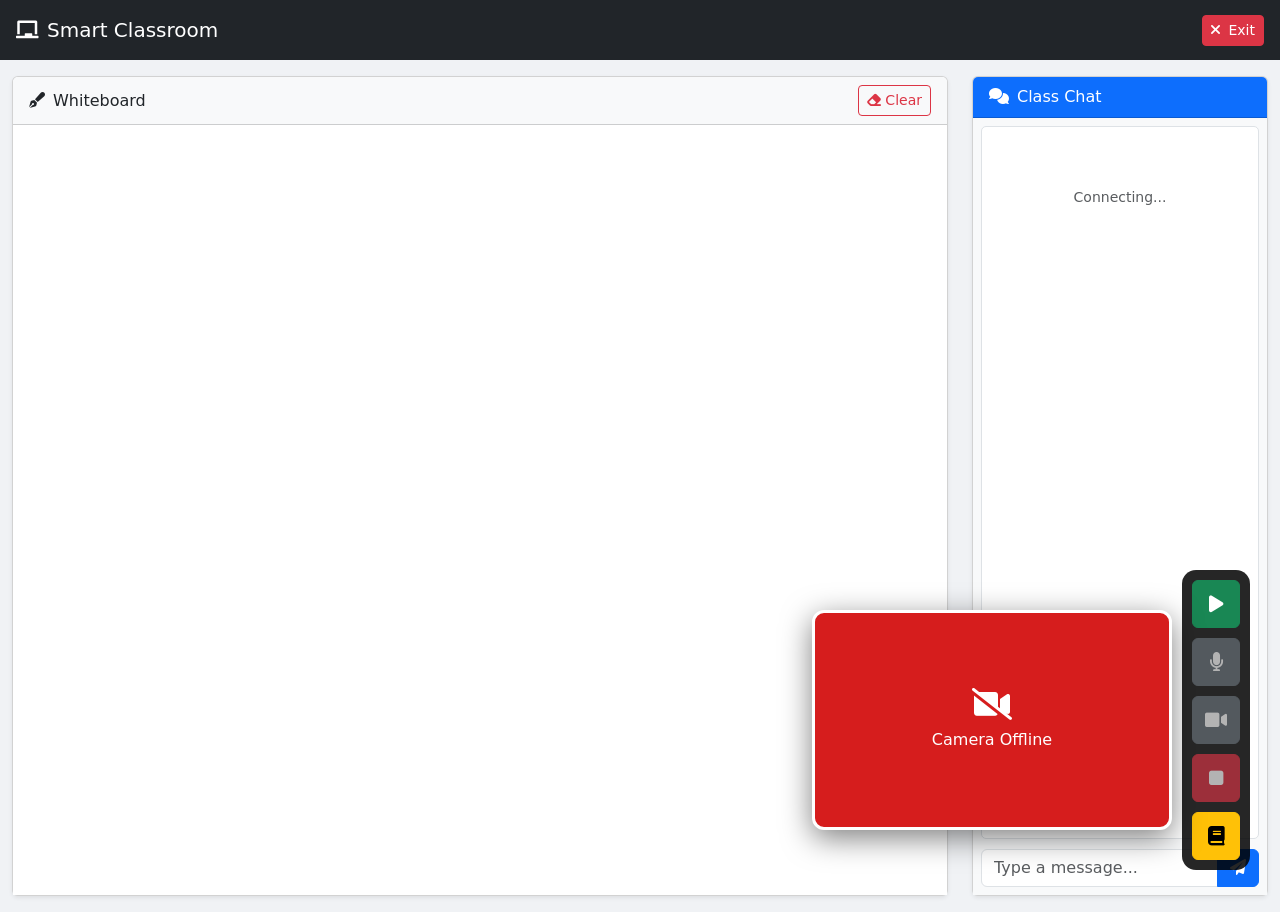
==== classroom.html @ 821cf299 "Deployed - all working" ====
<!DOCTYPE html>
<html lang="en">

<head>
    <meta charset="UTF-8">
    <title>Live Classroom</title>
    <link href="https://cdn.jsdelivr.net/npm/bootstrap@5.3.0/dist/css/bootstrap.min.css" rel="stylesheet">
    <link rel="stylesheet" href="https://cdnjs.cloudflare.com/ajax/libs/font-awesome/6.0.0/css/all.min.css">
    <style>
        body {
            background-color: #f0f2f5;
            height: 100vh;
            overflow: hidden;
        }

        /* --- Layout --- */
        .wb-container {
            position: relative;
            height: calc(100vh - 80px) !important;
        }

        #wb_canvas {
            max-width: 100%;
            max-height: 100%;
            cursor: crosshair;
        }

        .chat-panel {
            height: calc(100vh - 80px);
        }

        .chat-box {
            flex-grow: 1;
            overflow-y: auto;
            border: 1px solid #dee2e6;
            margin-bottom: 10px;
            padding: 10px;
            background: white;
            border-radius: 5px;
        }

        .msg-bubble {
            background: #e9ecef;
            padding: 8px 12px;
            border-radius: 15px;
            margin-bottom: 8px;
            display: inline-block;
            max-width: 80%;
            font-size: 0.9rem;
        }

        .msg-mine {
            background: #0d6efd;
            color: white;
            float: right;
            border-bottom-right-radius: 2px;
        }

        .msg-other {
            background: #fff;
            border: 1px solid #dee2e6;
            float: left;
            border-bottom-left-radius: 2px;
        }

        .sender-name {
            font-size: 0.75rem;
            color: #6c757d;
            margin-bottom: 2px;
            display: block;
        }

        /* --- Floating Video Wrapper (User Preference) --- */
        .video-wrapper {
            position: fixed;
            bottom: 30px;
            right: 30px;
            display: flex;
            align-items: center;
            z-index: 99999;
            cursor: move;
            /* Drag cursor for the whole wrapper */
            user-select: none;
        }

        .video-container {
            width: 360px;
            height: 220px;
            background: #d61d1d;
            border-radius: 12px;
            overflow: hidden;
            border: 3px solid #fff;
            box-shadow: 0 8px 30px rgba(0, 0, 0, 0.5);
            position: relative;
            display: flex;
            justify-content: center;
            align-items: center;
        }

        video {
            width: 100%;
            height: 100%;
            object-fit: cover;
            background: black;
        }

        .video-placeholder {
            position: absolute;
            text-align: center;
            color: #fff;
        }

        .video-controls {
            display: flex;
            flex-direction: column;
            gap: 10px;
            margin-left: 10px;
            padding: 10px;
            background: rgba(0, 0, 0, 0.85);
            border-radius: 14px;
        }

        .video-controls .btn {
            width: 48px;
            height: 48px;
            display: flex;
            align-items: center;
            justify-content: center;
            font-size: 1.2rem;
        }

        /* --- Resource Panel --- */
        #teacherResourcePanel {
            transition: all 0.3s ease;
        }
    </style>
</head>

<body>

    <!-- 
        TOP NAVIGATION BAR
        - Shows the title and the 'Exit' button.
    -->
    <nav id="classroomNavbar" class="navbar navbar-dark bg-dark px-3" style="height: 60px;">
        <span class="navbar-brand mb-0 h1"><i class="fas fa-chalkboard me-2"></i><span data-i18n="classroom">Smart
                Classroom</span></span>
        <div class="d-flex align-items-center">
            <span id="uName" class="text-white me-3"></span>
            <button onclick="handleExit()" class="btn btn-sm btn-danger"><i class="fas fa-times me-1"></i>
                Exit</button>
        </div>
    </nav>

    <!-- Teacher Resource Panel (Draggable) -->
    <div id="teacherResourcePanel" class="card shadow-lg"
        style="display:none; position: fixed; top: 70px; right: 20px; width: 600px; height: 85vh; z-index: 100000;">
        <div id="panelHeader" class="card-header bg-warning d-flex justify-content-between align-items-center"
            style="cursor: move;">
            <h6 class="mb-0 text-dark"><i class="fas fa-book me-2"></i>Teacher Resources</h6>
            <button class="btn btn-sm btn-close" onclick="toggleResourcePanel()"></button>
        </div>
        <div class="card-body d-flex flex-column p-2 bg-light">
            <!-- Upload -->
            <div class="mb-3 border-bottom pb-2">
                <h6 class="small fw-bold">Upload New Resource</h6>
                <div class="mb-2">
                    <input type="number" id="resModule" class="form-control form-control-sm mb-1"
                        placeholder="Module No." min="1">
                    <input type="text" id="resTitle" class="form-control form-control-sm mb-1" placeholder="Title">
                    <input type="text" id="resDesc" class="form-control form-control-sm mb-1" placeholder="Description">
                    <div class="input-group input-group-sm">
                        <input type="file" id="resourceFile" class="form-control" accept=".pdf,.png,.jpg,.jpeg,.zip">
                        <button class="btn btn-primary" onclick="uploadResource()"><i class="fas fa-upload"></i>
                            Upload</button>
                    </div>
                </div>
            </div>
            <!-- List -->
            <div id="resourceList" class="flex-grow-1" style="overflow-y: auto;">
                <div class="text-center text-muted small mt-4">Loading resources...</div>
            </div>
            <!-- Viewer -->
            <div id="resourceViewer" class="mt-2 border-top pt-2 d-none"
                style="height: 450px; overflow: hidden; position: relative;">
                <button onclick="closeViewer()" class="btn btn-sm btn-secondary position-absolute top-0 end-0 m-1"
                    style="z-index:10">&times;</button>
                <div id="viewerContent" class="w-100 h-100 bg-white d-flex justify-content-center align-items-center">
                </div>
            </div>
        </div>
    </div>

    <!-- Main Content -->
    <div class="container-fluid py-3">
        <div class="row">
            <!-- 
                WHITEBOARD (CANVAS)
                - This is where the teacher draws.
                - We use an HTML5 <canvas> element, which is like a digital paper.
            -->
            <div class="col-md-9 wb-container">
                <div class="card h-100 shadow-sm">
                    <div class="card-header d-flex justify-content-between align-items-center bg-light">
                        <h6 class="mb-0"><i class="fas fa-pen-fancy me-2"></i>Whiteboard</h6>
                        <button id="clearBtn" class="btn btn-outline-danger btn-sm" onclick="clearBoard()"><i
                                class="fas fa-eraser"></i> Clear</button>
                    </div>
                    <div class="card-body p-0 bg-white d-flex justify-content-center align-items-center"
                        style="overflow: auto;">
                        <canvas id="wb_canvas" width="1200" height="800"></canvas>
                    </div>
                </div>
            </div>
            <!-- 
                CLASS CHAT
                - Real-time messages for everyone in the room.
            -->
            <div class="col-md-3 chat-panel">
                <div class="card h-100 shadow-sm">
                    <div class="card-header bg-primary text-white">
                        <i class="fas fa-comments me-2"></i>Class Chat
                    </div>
                    <div class="card-body d-flex flex-column p-2 bg-light">
                        <div id="chatBox" class="chat-box shadow-inset">
                            <div class="text-center text-muted mt-5"><small>Connecting...</small></div>
                        </div>
                        <div class="input-group">
                            <input type="text" id="chatInput" class="form-control" placeholder="Type a message..."
                                onkeypress="if(event.key==='Enter') sendChat()">
                            <button class="btn btn-primary" onclick="sendChat()"><i
                                    class="fas fa-paper-plane"></i></button>
                        </div>
                    </div>
                </div>
            </div>
        </div>
    </div>

    <!-- Floating Video Wrapper -->
    <div class="video-wrapper" id="videoWrapper">
        <div class="video-container" id="videoContainer">
            <div class="video-placeholder" id="vidPlaceholder">
                <i class="fas fa-video-slash fa-2x mb-2"></i>
                <div id="camStatusText">Camera Offline</div>
            </div>
            <video id="localVideo" autoplay muted playsinline style="display:none;"></video>
            <div id="studentStatus"
                style="display:none; position:absolute; top:0; left:0; right:0; background:rgba(220,53,69,0.9); color:#fff; padding:4px; text-align:center; font-size:0.8rem; z-index:20;">
                <span id="statusText">TEACHER OFFLINE</span>
            </div>
        </div>

        <div class="video-controls" id="teacherControls">
            <button class="btn btn-success" onclick="startBroadcast()" title="Start">
                <i class="fas fa-play"></i>
            </button>
            <button class="btn btn-secondary" onclick="toggleMic()" title="Mic" disabled id="micBtn">
                <i class="fas fa-microphone"></i>
            </button>
            <button class="btn btn-secondary" onclick="toggleCamera()" title="Cam" disabled id="camBtn">
                <i class="fas fa-video"></i>
            </button>
            <button class="btn btn-danger" onclick="endBroadcast()" title="End" disabled id="endBtn">
                <i class="fas fa-stop"></i>
            </button>
            <!-- Resource Button Added Back -->
            <button id="resourceBtn" class="btn btn-warning" onclick="toggleResourcePanel()" title="Resources">
                <i class="fas fa-book"></i>
            </button>
        </div>
    </div>

    <script src="js/i18n.js"></script>
    <script>
        // --- Globals ---
        const canvas = document.getElementById('wb_canvas');
        const ctx = canvas.getContext('2d');
        let painting = false;
        let role = 'student';
        let myName = 'User';
        let localStream = null;
        let micEnabled = true;
        let camEnabled = true;

        document.addEventListener('DOMContentLoaded', async () => {
            // 1. Auth Check
            try {
                const res = await fetch('api/auth_check.php');
                const data = await res.json();
                if (!data.logged_in) {
                    window.location.href = 'index.html';
                    return;
                }
                role = data.role;
                myName = data.name;
                document.getElementById('uName').innerText = `${myName} (${role.toUpperCase()})`;

                if (role !== 'teacher') {
                    document.getElementById('teacherControls').style.display = 'none';
                    document.getElementById('clearBtn').style.display = 'none';
                    document.getElementById('studentStatus').style.display = 'block';
                }

                // Init Draggables
                enableDragging(document.getElementById('videoWrapper'));
                const resPanel = document.getElementById('teacherResourcePanel');
                if (resPanel) enableDragging(resPanel, document.getElementById('panelHeader'));

                setInterval(syncState, 2000);

                // Handle Embedded Mode
                const urlParams = new URLSearchParams(window.location.search);
                if (urlParams.get('embedded') === 'true') {
                    document.getElementById('classroomNavbar').style.display = 'none';
                    document.body.style.backgroundColor = 'transparent';
                    // Adjust container heights if necessary
                    document.querySelectorAll('.wb-container, .chat-panel').forEach(el => {
                        el.style.height = 'calc(100vh - 20px)';
                    });
                }
            } catch (e) { console.error("Auth failed", e); }

            // Canvas Events
            canvas.addEventListener('mousedown', startPosition);
            canvas.addEventListener('mouseup', finishedPosition);
            canvas.addEventListener('mousemove', draw);
        });

        function handleExit() {
            const urlParams = new URLSearchParams(window.location.search);
            if (urlParams.get('embedded') === 'true') {
                if (window.parent && typeof window.parent.loadView === 'function') {
                    window.parent.loadView('dashboard');
                } else {
                    window.history.back();
                }
            } else {
                window.close();
            }
        }

        // --- Whiteboard Logic ---
        function startPosition(e) {
            if (role !== 'teacher') return;
            painting = true;
            draw(e);
        }
        function finishedPosition() {
            painting = false;
            ctx.beginPath();
            if (role === 'teacher') pushBoard();
        }
        function draw(e) {
            if (!painting || role !== 'teacher') return;
            const rect = canvas.getBoundingClientRect();
            const x = (e.clientX - rect.left) * (canvas.width / rect.width);
            const y = (e.clientY - rect.top) * (canvas.height / rect.height);

            ctx.lineWidth = 3;
            ctx.lineCap = 'round';
            ctx.strokeStyle = '#000';
            ctx.lineTo(x, y);
            ctx.stroke();
            ctx.beginPath();
            ctx.moveTo(x, y);
        }
        function clearBoard() {
            ctx.clearRect(0, 0, canvas.width, canvas.height);
            pushBoard('CLEAR');
        }
        async function pushBoard(data = null) {
            const payload = data || canvas.toDataURL();
            await fetch('api/teacher.php?action=update_classroom', {
                method: 'POST',
                body: JSON.stringify({ subject_id: 1, whiteboard: payload })
            });
        }

        /**
         * 1. SYNC STATE (THE HEART OF THE CLASSROOM)
         * Purpose: Every 2 seconds, this function asking the server:
         * "Has the teacher drawn anything new?" and "Is there a new chat message?"
         * This makes sure everyone sees the same thing at the same time.
         */
        async function syncState() {
            try {
                const res = await fetch('api/student.php?action=get_classroom_state&subject_id=1');
                const data = await res.json();

                // Whiteboard Sync: If you are a student, get the image from the server and "paint" it on your canvas.
                if (!painting && data.whiteboard) {
                    if (data.whiteboard === 'CLEAR') ctx.clearRect(0, 0, canvas.width, canvas.height);
                    else if (data.whiteboard.startsWith('data:image') && role !== 'teacher') {
                        let img = new Image();
                        img.onload = () => ctx.drawImage(img, 0, 0, canvas.width, canvas.height);
                        img.src = data.whiteboard;
                    }
                }

                // Chat Sync: Draw all the messages on the right side.
                const box = document.getElementById('chatBox');
                if (data.chat) {
                    let html = '';
                    data.chat.forEach(msg => {
                        const isMine = msg.sender === myName;
                        html += `<div style="clear:both">
                                    <div class="msg-bubble ${isMine ? 'msg-mine' : 'msg-other'}">
                                        <span class="sender-name">${isMine ? 'You' : msg.sender}</span>
                                        ${msg.text}
                                    </div>
                                 </div>`;
                    });
                    if (box.innerHTML.length !== html.length) {
                        box.innerHTML = html;
                        box.scrollTop = box.scrollHeight;
                    }
                }
            } catch (e) { }
        }

        async function sendChat() {
            const inp = document.getElementById('chatInput');
            const msg = inp.value.trim();
            if (!msg) return;
            await fetch('api/student.php?action=send_chat', {
                method: 'POST',
                body: JSON.stringify({ subject_id: 1, message: msg })
            });
            inp.value = '';
            syncState();
        }

        // --- Video Logic ---
        async function startBroadcast() {
            try {
                localStream = await navigator.mediaDevices.getUserMedia({ video: true, audio: true });
                const video = document.getElementById('localVideo');
                video.srcObject = localStream;
                video.style.display = 'block';
                document.getElementById('vidPlaceholder').style.display = 'none';

                document.getElementById('micBtn').disabled = false;
                document.getElementById('camBtn').disabled = false;
                document.getElementById('endBtn').disabled = false;

                // Notify backend
                await fetch('api/teacher.php?action=start_live_session', {
                    method: 'POST', body: JSON.stringify({ subject_id: 1, peer_id: 'dummy' })
                });
            } catch (e) { alert('Camera Error: ' + e.message); }
        }
        function toggleMic() {
            micEnabled = !micEnabled;
            localStream.getAudioTracks()[0].enabled = micEnabled;
        }
        function toggleCamera() {
            camEnabled = !camEnabled;
            localStream.getVideoTracks()[0].enabled = camEnabled;
        }
        function endBroadcast() {
            if (localStream) localStream.getTracks().forEach(t => t.stop());
            document.getElementById('localVideo').style.display = 'none';
            document.getElementById('vidPlaceholder').style.display = 'block';
        }

        // --- Resource Panel Logic ---
        function toggleResourcePanel() {
            const panel = document.getElementById('teacherResourcePanel');
            if (panel.style.display === 'none') {
                panel.style.display = 'flex';
                fetchResources();
            } else {
                panel.style.display = 'none';
            }
        }
        async function uploadResource() {
            const fileInput = document.getElementById('resourceFile');
            const modInp = document.getElementById('resModule');
            const titleInp = document.getElementById('resTitle');
            const descInp = document.getElementById('resDesc');

            if (!fileInput.files[0] || !modInp.value) { alert("File and Module Number required"); return; }

            const formData = new FormData();
            formData.append('file', fileInput.files[0]);
            formData.append('subject_id', 1);
            formData.append('module', modInp.value);
            formData.append('title', titleInp.value || fileInput.files[0].name);
            formData.append('description', descInp.value);

            try {
                const res = await fetch('api/teacher.php?action=upload_resource', { method: 'POST', body: formData });
                const data = await res.json();
                if (data.success) {
                    alert("Uploaded!");
                    fileInput.value = ''; modInp.value = ''; titleInp.value = ''; descInp.value = '';
                    fetchResources();
                } else alert("Failed: " + data.error);
            } catch (e) { console.error(e); }
        }
        async function fetchResources() {
            try {
                const res = await fetch('api/teacher.php?action=get_teacher_resources&subject_id=1');
                const data = await res.json();
                const list = document.getElementById('resourceList');
                list.innerHTML = '';

                if (!data.grouped) return;

                for (const [mod, resources] of Object.entries(data.grouped)) {
                    const group = document.createElement('div');
                    group.innerHTML = `<div class="bg-secondary text-white px-2 py-1 small fw-bold mb-1 rounded">Module ${mod}</div>`;
                    list.appendChild(group);
                    resources.forEach(f => {
                        const row = document.createElement('div');
                        row.className = 'd-flex justify-content-between p-2 border-bottom';
                        row.innerHTML = `<span class="small text-truncate" style="max-width:200px">${f.title}</span>
                                          <div>
                                            <button class="btn btn-sm btn-outline-primary py-0" onclick="loadResource('${f.file_path}', '${f.file_type}')">Open</button>
                                            <button class="btn btn-sm btn-outline-danger py-0" onclick="deleteResource(${f.id})">&times;</button>
                                          </div>`;
                        list.appendChild(row);
                    });
                }
            } catch (e) { }
        }
        function loadResource(path, type) {
            const container = document.getElementById('resourceViewer');
            const content = document.getElementById('viewerContent');
            const list = document.getElementById('resourceList');
            container.classList.remove('d-none');
            // list.style.height = '150px'; 

            const url = `uploads/resources/${path}`;
            if (path.toLowerCase().endsWith('.pdf')) {
                content.innerHTML = `<iframe src="${url}" style="width:100%; height:100%; border:none;"></iframe>`;
            } else if (['png', 'jpg', 'jpeg'].some(ext => path.toLowerCase().endsWith(ext))) {
                content.innerHTML = `<img src="${url}" style="max-width:100%; max-height:100%; object-fit:contain;">`;
            } else {
                content.innerHTML = `<a href="${url}" target="_blank" class="btn btn-primary">Download</a>`;
            }
        }
        function closeViewer() {
            document.getElementById('resourceViewer').classList.add('d-none');
            document.getElementById('viewerContent').innerHTML = '';
        }
        async function deleteResource(id) {
            if (!confirm("Delete?")) return;
            await fetch('api/teacher.php?action=delete_resource', { method: 'POST', body: JSON.stringify({ resource_id: id }) });
            fetchResources();
        }

        // --- Robust Draggable Logic ---
        function enableDragging(elmnt, handle) {
            handle = handle || elmnt; // If no handle specified, drag by element itself
            let pos1 = 0, pos2 = 0, pos3 = 0, pos4 = 0;

            handle.onmousedown = dragMouseDown;

            function dragMouseDown(e) {
                // Ignore button clicks
                if (e.target.closest('button') || e.target.closest('input') || e.target.closest('.card-body')) {
                    // If existing logic requires specific handle, this check might be needed. 
                    // For video wrapper (drag anywhere), we skip dragging if clicking buttons.
                    if (elmnt.id === 'videoWrapper' && (e.target.closest('button') || e.target.closest('input'))) return;
                    // For resource panel, we only drag by header, so this is fine.
                }

                e = e || window.event;
                e.preventDefault();
                pos3 = e.clientX;
                pos4 = e.clientY;
                document.onmouseup = closeDragElement;
                document.onmousemove = elementDrag;
            }

            function elementDrag(e) {
                e = e || window.event;
                e.preventDefault();
                pos1 = pos3 - e.clientX;
                pos2 = pos4 - e.clientY;
                pos3 = e.clientX;
                pos4 = e.clientY;
                elmnt.style.top = (elmnt.offsetTop - pos2) + "px";
                elmnt.style.left = (elmnt.offsetLeft - pos1) + "px";
                // Reset right/bottom constraints
                elmnt.style.right = 'auto';
                elmnt.style.bottom = 'auto';
            }

            function closeDragElement() {
                document.onmouseup = null;
                document.onmousemove = null;
            }
        }
    </script>
</body>

</html>
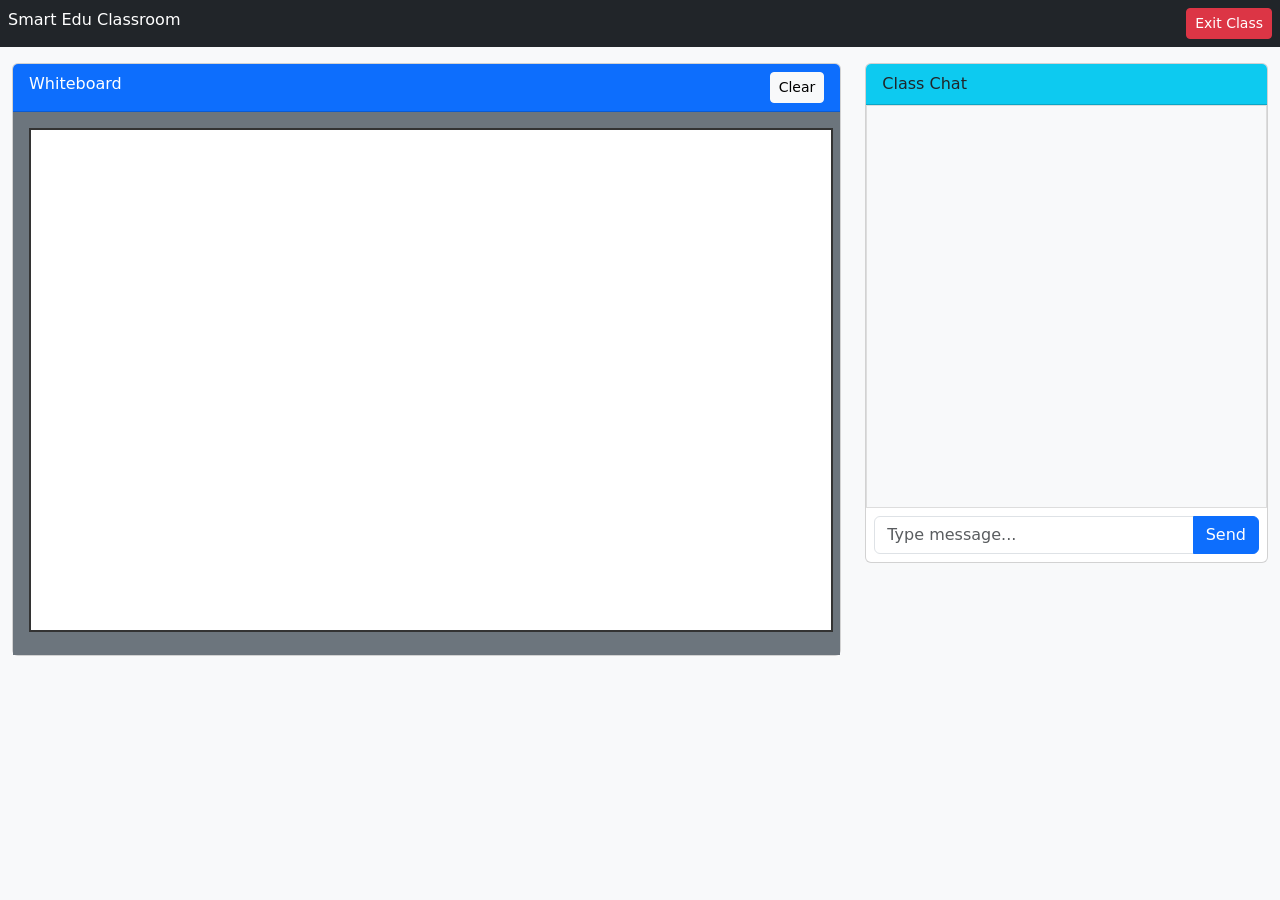
==== commit 8cffdbfe: "working prototype for Hackathon" ====
--- a/classroom.html
+++ b/classroom.html
@@ -3,233 +3,63 @@
 
 <head>
     <meta charset="UTF-8">
-    <title>Live Classroom</title>
+    <title>Live Classroom - Smart Edu</title>
     <link href="https://cdn.jsdelivr.net/npm/bootstrap@5.3.0/dist/css/bootstrap.min.css" rel="stylesheet">
-    <link rel="stylesheet" href="https://cdnjs.cloudflare.com/ajax/libs/font-awesome/6.0.0/css/all.min.css">
     <style>
-        body {
-            background-color: #f0f2f5;
-            height: 100vh;
-            overflow: hidden;
+        #wb_canvas {
+            border: 2px solid #333;
+            background: white;
+            cursor: crosshair;
+            touch-action: none;
         }
 
-        /* --- Layout --- */
-        .wb-container {
-            position: relative;
-            height: calc(100vh - 80px) !important;
-        }
-
-        #wb_canvas {
-            max-width: 100%;
-            max-height: 100%;
-            cursor: crosshair;
-        }
-
-        .chat-panel {
-            height: calc(100vh - 80px);
+        .chat-container {
+            height: 500px;
+            display: flex;
+            flex-direction: column;
         }
 
         .chat-box {
             flex-grow: 1;
             overflow-y: auto;
-            border: 1px solid #dee2e6;
-            margin-bottom: 10px;
+            background: #f8f9fa;
             padding: 10px;
-            background: white;
-            border-radius: 5px;
-        }
-
-        .msg-bubble {
-            background: #e9ecef;
-            padding: 8px 12px;
-            border-radius: 15px;
-            margin-bottom: 8px;
-            display: inline-block;
-            max-width: 80%;
-            font-size: 0.9rem;
-        }
-
-        .msg-mine {
-            background: #0d6efd;
-            color: white;
-            float: right;
-            border-bottom-right-radius: 2px;
-        }
-
-        .msg-other {
-            background: #fff;
-            border: 1px solid #dee2e6;
-            float: left;
-            border-bottom-left-radius: 2px;
-        }
-
-        .sender-name {
-            font-size: 0.75rem;
-            color: #6c757d;
-            margin-bottom: 2px;
-            display: block;
-        }
-
-        /* --- Floating Video Wrapper (User Preference) --- */
-        .video-wrapper {
-            position: fixed;
-            bottom: 30px;
-            right: 30px;
-            display: flex;
-            align-items: center;
-            z-index: 99999;
-            cursor: move;
-            /* Drag cursor for the whole wrapper */
-            user-select: none;
-        }
-
-        .video-container {
-            width: 360px;
-            height: 220px;
-            background: #d61d1d;
-            border-radius: 12px;
-            overflow: hidden;
-            border: 3px solid #fff;
-            box-shadow: 0 8px 30px rgba(0, 0, 0, 0.5);
-            position: relative;
-            display: flex;
-            justify-content: center;
-            align-items: center;
-        }
-
-        video {
-            width: 100%;
-            height: 100%;
-            object-fit: cover;
-            background: black;
-        }
-
-        .video-placeholder {
-            position: absolute;
-            text-align: center;
-            color: #fff;
-        }
-
-        .video-controls {
-            display: flex;
-            flex-direction: column;
-            gap: 10px;
-            margin-left: 10px;
-            padding: 10px;
-            background: rgba(0, 0, 0, 0.85);
-            border-radius: 14px;
-        }
-
-        .video-controls .btn {
-            width: 48px;
-            height: 48px;
-            display: flex;
-            align-items: center;
-            justify-content: center;
-            font-size: 1.2rem;
-        }
-
-        /* --- Resource Panel --- */
-        #teacherResourcePanel {
-            transition: all 0.3s ease;
+            border: 1px solid #ddd;
         }
     </style>
 </head>
 
-<body>
+<body class="bg-light">
+    <!-- Close Button -->
+    <div class="p-2 bg-dark text-white d-flex justify-content-between">
+        <span>Smart Edu Classroom</span>
+        <button onclick="window.close()" class="btn btn-sm btn-danger">Exit Class</button>
+    </div>
 
-    <!-- 
-        TOP NAVIGATION BAR
-        - Shows the title and the 'Exit' button.
-    -->
-    <nav id="classroomNavbar" class="navbar navbar-dark bg-dark px-3" style="height: 60px;">
-        <span class="navbar-brand mb-0 h1"><i class="fas fa-chalkboard me-2"></i><span data-i18n="classroom">Smart
-                Classroom</span></span>
-        <div class="d-flex align-items-center">
-            <span id="uName" class="text-white me-3"></span>
-            <button onclick="handleExit()" class="btn btn-sm btn-danger"><i class="fas fa-times me-1"></i>
-                Exit</button>
-        </div>
-    </nav>
-
-    <!-- Teacher Resource Panel (Draggable) -->
-    <div id="teacherResourcePanel" class="card shadow-lg"
-        style="display:none; position: fixed; top: 70px; right: 20px; width: 600px; height: 85vh; z-index: 100000;">
-        <div id="panelHeader" class="card-header bg-warning d-flex justify-content-between align-items-center"
-            style="cursor: move;">
-            <h6 class="mb-0 text-dark"><i class="fas fa-book me-2"></i>Teacher Resources</h6>
-            <button class="btn btn-sm btn-close" onclick="toggleResourcePanel()"></button>
-        </div>
-        <div class="card-body d-flex flex-column p-2 bg-light">
-            <!-- Upload -->
-            <div class="mb-3 border-bottom pb-2">
-                <h6 class="small fw-bold">Upload New Resource</h6>
-                <div class="mb-2">
-                    <input type="number" id="resModule" class="form-control form-control-sm mb-1"
-                        placeholder="Module No." min="1">
-                    <input type="text" id="resTitle" class="form-control form-control-sm mb-1" placeholder="Title">
-                    <input type="text" id="resDesc" class="form-control form-control-sm mb-1" placeholder="Description">
-                    <div class="input-group input-group-sm">
-                        <input type="file" id="resourceFile" class="form-control" accept=".pdf,.png,.jpg,.jpeg,.zip">
-                        <button class="btn btn-primary" onclick="uploadResource()"><i class="fas fa-upload"></i>
-                            Upload</button>
+    <div class="container-fluid py-3">
+        <div class="row">
+            <!-- Whiteboard -->
+            <div class="col-md-8">
+                <div class="card">
+                    <div class="card-header bg-primary text-white d-flex justify-content-between">
+                        <span>Whiteboard</span>
+                        <button class="btn btn-sm btn-light" onclick="clearBoard()">Clear</button>
+                    </div>
+                    <div class="card-body text-center bg-secondary">
+                        <canvas id="wb_canvas" width="800" height="500"></canvas>
                     </div>
                 </div>
             </div>
-            <!-- List -->
-            <div id="resourceList" class="flex-grow-1" style="overflow-y: auto;">
-                <div class="text-center text-muted small mt-4">Loading resources...</div>
-            </div>
-            <!-- Viewer -->
-            <div id="resourceViewer" class="mt-2 border-top pt-2 d-none"
-                style="height: 450px; overflow: hidden; position: relative;">
-                <button onclick="closeViewer()" class="btn btn-sm btn-secondary position-absolute top-0 end-0 m-1"
-                    style="z-index:10">&times;</button>
-                <div id="viewerContent" class="w-100 h-100 bg-white d-flex justify-content-center align-items-center">
-                </div>
-            </div>
-        </div>
-    </div>
 
-    <!-- Main Content -->
-    <div class="container-fluid py-3">
-        <div class="row">
-            <!-- 
-                WHITEBOARD (CANVAS)
-                - This is where the teacher draws.
-                - We use an HTML5 <canvas> element, which is like a digital paper.
-            -->
-            <div class="col-md-9 wb-container">
-                <div class="card h-100 shadow-sm">
-                    <div class="card-header d-flex justify-content-between align-items-center bg-light">
-                        <h6 class="mb-0"><i class="fas fa-pen-fancy me-2"></i>Whiteboard</h6>
-                        <button id="clearBtn" class="btn btn-outline-danger btn-sm" onclick="clearBoard()"><i
-                                class="fas fa-eraser"></i> Clear</button>
-                    </div>
-                    <div class="card-body p-0 bg-white d-flex justify-content-center align-items-center"
-                        style="overflow: auto;">
-                        <canvas id="wb_canvas" width="1200" height="800"></canvas>
-                    </div>
-                </div>
-            </div>
-            <!-- 
-                CLASS CHAT
-                - Real-time messages for everyone in the room.
-            -->
-            <div class="col-md-3 chat-panel">
-                <div class="card h-100 shadow-sm">
-                    <div class="card-header bg-primary text-white">
-                        <i class="fas fa-comments me-2"></i>Class Chat
-                    </div>
-                    <div class="card-body d-flex flex-column p-2 bg-light">
-                        <div id="chatBox" class="chat-box shadow-inset">
-                            <div class="text-center text-muted mt-5"><small>Connecting...</small></div>
-                        </div>
+            <!-- Chat -->
+            <div class="col-md-4">
+                <div class="card chat-container">
+                    <div class="card-header bg-info text-dark">Class Chat</div>
+                    <div id="chatBox" class="chat-box"></div>
+                    <div class="p-2">
                         <div class="input-group">
-                            <input type="text" id="chatInput" class="form-control" placeholder="Type a message..."
-                                onkeypress="if(event.key==='Enter') sendChat()">
-                            <button class="btn btn-primary" onclick="sendChat()"><i
-                                    class="fas fa-paper-plane"></i></button>
+                            <input type="text" id="chatInput" class="form-control" placeholder="Type message...">
+                            <button class="btn btn-primary" onclick="sendChat()">Send</button>
                         </div>
                     </div>
                 </div>
@@ -237,362 +67,102 @@
         </div>
     </div>
 
-    <!-- Floating Video Wrapper -->
-    <div class="video-wrapper" id="videoWrapper">
-        <div class="video-container" id="videoContainer">
-            <div class="video-placeholder" id="vidPlaceholder">
-                <i class="fas fa-video-slash fa-2x mb-2"></i>
-                <div id="camStatusText">Camera Offline</div>
-            </div>
-            <video id="localVideo" autoplay muted playsinline style="display:none;"></video>
-            <div id="studentStatus"
-                style="display:none; position:absolute; top:0; left:0; right:0; background:rgba(220,53,69,0.9); color:#fff; padding:4px; text-align:center; font-size:0.8rem; z-index:20;">
-                <span id="statusText">TEACHER OFFLINE</span>
-            </div>
-        </div>
+    <script>
+        // Simple Classroom Logic (Shared)
+        // Usually you'd separate this, but for the prototype, inline or shared JS works.
+        // We will detect role via API.
 
-        <div class="video-controls" id="teacherControls">
-            <button class="btn btn-success" onclick="startBroadcast()" title="Start">
-                <i class="fas fa-play"></i>
-            </button>
-            <button class="btn btn-secondary" onclick="toggleMic()" title="Mic" disabled id="micBtn">
-                <i class="fas fa-microphone"></i>
-            </button>
-            <button class="btn btn-secondary" onclick="toggleCamera()" title="Cam" disabled id="camBtn">
-                <i class="fas fa-video"></i>
-            </button>
-            <button class="btn btn-danger" onclick="endBroadcast()" title="End" disabled id="endBtn">
-                <i class="fas fa-stop"></i>
-            </button>
-            <!-- Resource Button Added Back -->
-            <button id="resourceBtn" class="btn btn-warning" onclick="toggleResourcePanel()" title="Resources">
-                <i class="fas fa-book"></i>
-            </button>
-        </div>
-    </div>
-
-    <script src="js/i18n.js"></script>
-    <script>
-        // --- Globals ---
         const canvas = document.getElementById('wb_canvas');
         const ctx = canvas.getContext('2d');
         let painting = false;
         let role = 'student';
+        let pollInterval = null;
         let myName = 'User';
-        let localStream = null;
-        let micEnabled = true;
-        let camEnabled = true;
 
         document.addEventListener('DOMContentLoaded', async () => {
-            // 1. Auth Check
-            try {
-                const res = await fetch('api/auth_check.php');
-                const data = await res.json();
-                if (!data.logged_in) {
-                    window.location.href = 'index.html';
-                    return;
-                }
-                role = data.role;
-                myName = data.name;
-                document.getElementById('uName').innerText = `${myName} (${role.toUpperCase()})`;
+            // Check Auth & Role
+            const res = await fetch('../api/auth_check.php');
+            const auth = await res.json();
+            if (!auth.logged_in) { alert("Please login first"); window.close(); return; }
+            role = auth.role;
+            myName = auth.name;
 
-                if (role !== 'teacher') {
-                    document.getElementById('teacherControls').style.display = 'none';
-                    document.getElementById('clearBtn').style.display = 'none';
-                    document.getElementById('studentStatus').style.display = 'block';
-                }
+            if (role === 'teacher') initTeacher();
+            else initStudent();
 
-                // Init Draggables
-                enableDragging(document.getElementById('videoWrapper'));
-                const resPanel = document.getElementById('teacherResourcePanel');
-                if (resPanel) enableDragging(resPanel, document.getElementById('panelHeader'));
-
-                setInterval(syncState, 2000);
-
-                // Handle Embedded Mode
-                const urlParams = new URLSearchParams(window.location.search);
-                if (urlParams.get('embedded') === 'true') {
-                    document.getElementById('classroomNavbar').style.display = 'none';
-                    document.body.style.backgroundColor = 'transparent';
-                    // Adjust container heights if necessary
-                    document.querySelectorAll('.wb-container, .chat-panel').forEach(el => {
-                        el.style.height = 'calc(100vh - 20px)';
-                    });
-                }
-            } catch (e) { console.error("Auth failed", e); }
-
-            // Canvas Events
-            canvas.addEventListener('mousedown', startPosition);
-            canvas.addEventListener('mouseup', finishedPosition);
-            canvas.addEventListener('mousemove', draw);
+            startPolling();
         });
 
-        function handleExit() {
-            const urlParams = new URLSearchParams(window.location.search);
-            if (urlParams.get('embedded') === 'true') {
-                if (window.parent && typeof window.parent.loadView === 'function') {
-                    window.parent.loadView('dashboard');
-                } else {
-                    window.history.back();
-                }
-            } else {
-                window.close();
-            }
+        // --- Teacher Logic ---
+        function initTeacher() {
+            canvas.addEventListener('mousedown', startDraw);
+            canvas.addEventListener('mouseup', endDraw);
+            canvas.addEventListener('mousemove', draw);
         }
-
-        // --- Whiteboard Logic ---
-        function startPosition(e) {
-            if (role !== 'teacher') return;
-            painting = true;
-            draw(e);
-        }
-        function finishedPosition() {
-            painting = false;
-            ctx.beginPath();
-            if (role === 'teacher') pushBoard();
-        }
+        function startDraw(e) { painting = true; draw(e); }
+        function endDraw() { painting = false; ctx.beginPath(); pushServer(); }
         function draw(e) {
-            if (!painting || role !== 'teacher') return;
+            if (!painting) return;
             const rect = canvas.getBoundingClientRect();
-            const x = (e.clientX - rect.left) * (canvas.width / rect.width);
-            const y = (e.clientY - rect.top) * (canvas.height / rect.height);
-
             ctx.lineWidth = 3;
             ctx.lineCap = 'round';
-            ctx.strokeStyle = '#000';
-            ctx.lineTo(x, y);
+            ctx.lineTo(e.clientX - rect.left, e.clientY - rect.top);
             ctx.stroke();
             ctx.beginPath();
-            ctx.moveTo(x, y);
+            ctx.moveTo(e.clientX - rect.left, e.clientY - rect.top);
         }
         function clearBoard() {
             ctx.clearRect(0, 0, canvas.width, canvas.height);
-            pushBoard('CLEAR');
+            pushServer(true); // IsClear = true
         }
-        async function pushBoard(data = null) {
-            const payload = data || canvas.toDataURL();
-            await fetch('api/teacher.php?action=update_classroom', {
+
+        async function pushServer(isClear = false) {
+            const dataURL = isClear ? 'CLEAR' : canvas.toDataURL();
+            await fetch('../api/teacher.php?action=update_classroom', {
                 method: 'POST',
-                body: JSON.stringify({ subject_id: 1, whiteboard: payload })
+                body: JSON.stringify({ subject_id: 1, whiteboard: dataURL }) // Sending Image Data URL for simplicity now
             });
         }
 
-        /**
-         * 1. SYNC STATE (THE HEART OF THE CLASSROOM)
-         * Purpose: Every 2 seconds, this function asking the server:
-         * "Has the teacher drawn anything new?" and "Is there a new chat message?"
-         * This makes sure everyone sees the same thing at the same time.
-         */
-        async function syncState() {
-            try {
-                const res = await fetch('api/student.php?action=get_classroom_state&subject_id=1');
+        // --- Student Logic (and shared Chat) ---
+        function initStudent() {
+            // Students just watch, no mouse events
+        }
+
+        function startPolling() {
+            setInterval(async () => {
+                const res = await fetch('../api/student.php?action=get_classroom_state&subject_id=1');
                 const data = await res.json();
 
-                // Whiteboard Sync: If you are a student, get the image from the server and "paint" it on your canvas.
-                if (!painting && data.whiteboard) {
-                    if (data.whiteboard === 'CLEAR') ctx.clearRect(0, 0, canvas.width, canvas.height);
-                    else if (data.whiteboard.startsWith('data:image') && role !== 'teacher') {
+                // Sync Whiteboard
+                if (data.whiteboard) {
+                    if (data.whiteboard === 'CLEAR') {
+                        ctx.clearRect(0, 0, canvas.width, canvas.height);
+                    } else if (data.whiteboard.startsWith('data:image')) {
                         let img = new Image();
-                        img.onload = () => ctx.drawImage(img, 0, 0, canvas.width, canvas.height);
+                        img.onload = () => ctx.drawImage(img, 0, 0);
                         img.src = data.whiteboard;
                     }
                 }
 
-                // Chat Sync: Draw all the messages on the right side.
+                // Sync Chat
                 const box = document.getElementById('chatBox');
-                if (data.chat) {
-                    let html = '';
-                    data.chat.forEach(msg => {
-                        const isMine = msg.sender === myName;
-                        html += `<div style="clear:both">
-                                    <div class="msg-bubble ${isMine ? 'msg-mine' : 'msg-other'}">
-                                        <span class="sender-name">${isMine ? 'You' : msg.sender}</span>
-                                        ${msg.text}
-                                    </div>
-                                 </div>`;
-                    });
-                    if (box.innerHTML.length !== html.length) {
-                        box.innerHTML = html;
-                        box.scrollTop = box.scrollHeight;
-                    }
-                }
-            } catch (e) { }
+                box.innerHTML = '';
+                data.chat.forEach(msg => {
+                    box.innerHTML += `<div><strong>${msg.sender}:</strong> ${msg.text}</div>`;
+                });
+            }, 1000);
         }
 
         async function sendChat() {
             const inp = document.getElementById('chatInput');
-            const msg = inp.value.trim();
-            if (!msg) return;
-            await fetch('api/student.php?action=send_chat', {
+            if (!inp.value) return;
+            // Endpoint depends on role, but we can reuse student's for chat as it's just DB insert
+            await fetch('../api/student.php?action=send_chat', {
                 method: 'POST',
-                body: JSON.stringify({ subject_id: 1, message: msg })
+                body: JSON.stringify({ subject_id: 1, message: inp.value })
             });
             inp.value = '';
-            syncState();
-        }
-
-        // --- Video Logic ---
-        async function startBroadcast() {
-            try {
-                localStream = await navigator.mediaDevices.getUserMedia({ video: true, audio: true });
-                const video = document.getElementById('localVideo');
-                video.srcObject = localStream;
-                video.style.display = 'block';
-                document.getElementById('vidPlaceholder').style.display = 'none';
-
-                document.getElementById('micBtn').disabled = false;
-                document.getElementById('camBtn').disabled = false;
-                document.getElementById('endBtn').disabled = false;
-
-                // Notify backend
-                await fetch('api/teacher.php?action=start_live_session', {
-                    method: 'POST', body: JSON.stringify({ subject_id: 1, peer_id: 'dummy' })
-                });
-            } catch (e) { alert('Camera Error: ' + e.message); }
-        }
-        function toggleMic() {
-            micEnabled = !micEnabled;
-            localStream.getAudioTracks()[0].enabled = micEnabled;
-        }
-        function toggleCamera() {
-            camEnabled = !camEnabled;
-            localStream.getVideoTracks()[0].enabled = camEnabled;
-        }
-        function endBroadcast() {
-            if (localStream) localStream.getTracks().forEach(t => t.stop());
-            document.getElementById('localVideo').style.display = 'none';
-            document.getElementById('vidPlaceholder').style.display = 'block';
-        }
-
-        // --- Resource Panel Logic ---
-        function toggleResourcePanel() {
-            const panel = document.getElementById('teacherResourcePanel');
-            if (panel.style.display === 'none') {
-                panel.style.display = 'flex';
-                fetchResources();
-            } else {
-                panel.style.display = 'none';
-            }
-        }
-        async function uploadResource() {
-            const fileInput = document.getElementById('resourceFile');
-            const modInp = document.getElementById('resModule');
-            const titleInp = document.getElementById('resTitle');
-            const descInp = document.getElementById('resDesc');
-
-            if (!fileInput.files[0] || !modInp.value) { alert("File and Module Number required"); return; }
-
-            const formData = new FormData();
-            formData.append('file', fileInput.files[0]);
-            formData.append('subject_id', 1);
-            formData.append('module', modInp.value);
-            formData.append('title', titleInp.value || fileInput.files[0].name);
-            formData.append('description', descInp.value);
-
-            try {
-                const res = await fetch('api/teacher.php?action=upload_resource', { method: 'POST', body: formData });
-                const data = await res.json();
-                if (data.success) {
-                    alert("Uploaded!");
-                    fileInput.value = ''; modInp.value = ''; titleInp.value = ''; descInp.value = '';
-                    fetchResources();
-                } else alert("Failed: " + data.error);
-            } catch (e) { console.error(e); }
-        }
-        async function fetchResources() {
-            try {
-                const res = await fetch('api/teacher.php?action=get_teacher_resources&subject_id=1');
-                const data = await res.json();
-                const list = document.getElementById('resourceList');
-                list.innerHTML = '';
-
-                if (!data.grouped) return;
-
-                for (const [mod, resources] of Object.entries(data.grouped)) {
-                    const group = document.createElement('div');
-                    group.innerHTML = `<div class="bg-secondary text-white px-2 py-1 small fw-bold mb-1 rounded">Module ${mod}</div>`;
-                    list.appendChild(group);
-                    resources.forEach(f => {
-                        const row = document.createElement('div');
-                        row.className = 'd-flex justify-content-between p-2 border-bottom';
-                        row.innerHTML = `<span class="small text-truncate" style="max-width:200px">${f.title}</span>
-                                          <div>
-                                            <button class="btn btn-sm btn-outline-primary py-0" onclick="loadResource('${f.file_path}', '${f.file_type}')">Open</button>
-                                            <button class="btn btn-sm btn-outline-danger py-0" onclick="deleteResource(${f.id})">&times;</button>
-                                          </div>`;
-                        list.appendChild(row);
-                    });
-                }
-            } catch (e) { }
-        }
-        function loadResource(path, type) {
-            const container = document.getElementById('resourceViewer');
-            const content = document.getElementById('viewerContent');
-            const list = document.getElementById('resourceList');
-            container.classList.remove('d-none');
-            // list.style.height = '150px'; 
-
-            const url = `uploads/resources/${path}`;
-            if (path.toLowerCase().endsWith('.pdf')) {
-                content.innerHTML = `<iframe src="${url}" style="width:100%; height:100%; border:none;"></iframe>`;
-            } else if (['png', 'jpg', 'jpeg'].some(ext => path.toLowerCase().endsWith(ext))) {
-                content.innerHTML = `<img src="${url}" style="max-width:100%; max-height:100%; object-fit:contain;">`;
-            } else {
-                content.innerHTML = `<a href="${url}" target="_blank" class="btn btn-primary">Download</a>`;
-            }
-        }
-        function closeViewer() {
-            document.getElementById('resourceViewer').classList.add('d-none');
-            document.getElementById('viewerContent').innerHTML = '';
-        }
-        async function deleteResource(id) {
-            if (!confirm("Delete?")) return;
-            await fetch('api/teacher.php?action=delete_resource', { method: 'POST', body: JSON.stringify({ resource_id: id }) });
-            fetchResources();
-        }
-
-        // --- Robust Draggable Logic ---
-        function enableDragging(elmnt, handle) {
-            handle = handle || elmnt; // If no handle specified, drag by element itself
-            let pos1 = 0, pos2 = 0, pos3 = 0, pos4 = 0;
-
-            handle.onmousedown = dragMouseDown;
-
-            function dragMouseDown(e) {
-                // Ignore button clicks
-                if (e.target.closest('button') || e.target.closest('input') || e.target.closest('.card-body')) {
-                    // If existing logic requires specific handle, this check might be needed. 
-                    // For video wrapper (drag anywhere), we skip dragging if clicking buttons.
-                    if (elmnt.id === 'videoWrapper' && (e.target.closest('button') || e.target.closest('input'))) return;
-                    // For resource panel, we only drag by header, so this is fine.
-                }
-
-                e = e || window.event;
-                e.preventDefault();
-                pos3 = e.clientX;
-                pos4 = e.clientY;
-                document.onmouseup = closeDragElement;
-                document.onmousemove = elementDrag;
-            }
-
-            function elementDrag(e) {
-                e = e || window.event;
-                e.preventDefault();
-                pos1 = pos3 - e.clientX;
-                pos2 = pos4 - e.clientY;
-                pos3 = e.clientX;
-                pos4 = e.clientY;
-                elmnt.style.top = (elmnt.offsetTop - pos2) + "px";
-                elmnt.style.left = (elmnt.offsetLeft - pos1) + "px";
-                // Reset right/bottom constraints
-                elmnt.style.right = 'auto';
-                elmnt.style.bottom = 'auto';
-            }
-
-            function closeDragElement() {
-                document.onmouseup = null;
-                document.onmousemove = null;
-            }
         }
     </script>
 </body>
